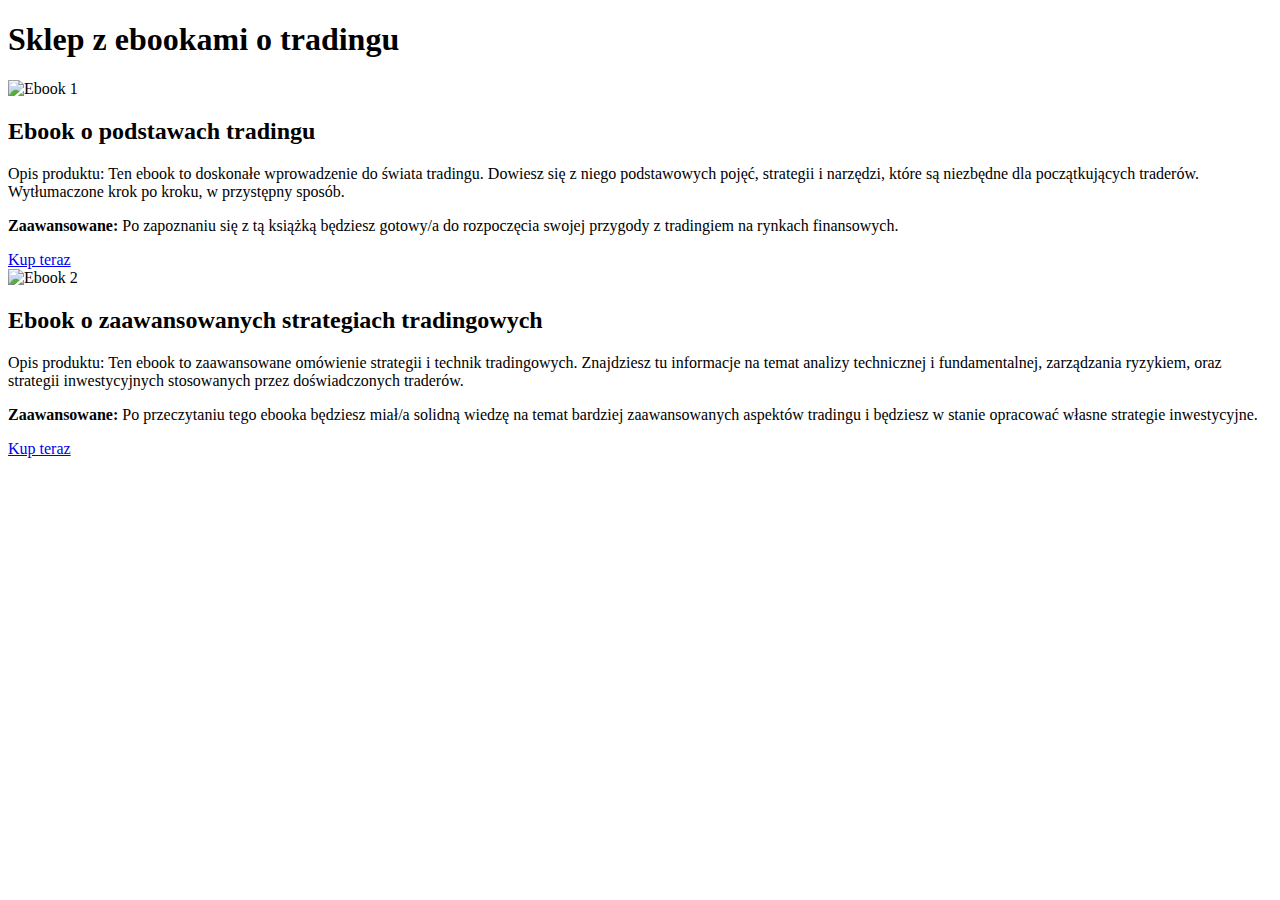
==== html.html @ 03e2ef76 "Update html.html" ====
<!DOCTYPE html>
<html lang="pl">
<head>
    <meta charset="UTF-8">
    <meta name="viewport" content="width=device-width, initial-scale=1.0">
    <title>Sklep z ebookami o tradingu</title>
    <link rel="stylesheet" href="styles.css">
</head>
<body>
    <header>
        <h1>Sklep z ebookami o tradingu</h1>
    </header>
    <div class="container">
        <div class="product">
            <img src="ebook1.jpg" alt="Ebook 1">
            <div>
                <h2>Ebook o podstawach tradingu</h2>
                <p>Opis produktu: Ten ebook to doskonałe wprowadzenie do świata tradingu. Dowiesz się z niego podstawowych pojęć, strategii i narzędzi, które są niezbędne dla początkujących traderów. Wytłumaczone krok po kroku, w przystępny sposób.</p>
                <p><strong>Zaawansowane:</strong> Po zapoznaniu się z tą książką będziesz gotowy/a do rozpoczęcia swojej przygody z tradingiem na rynkach finansowych.</p>
                <a href="platnosc.html" class="buy-btn">Kup teraz</a>
            </div>
        </div>
        <div class="product">
            <img src="ebook2.jpg" alt="Ebook 2">
            <div>
                <h2>Ebook o zaawansowanych strategiach tradingowych</h2>
                <p>Opis produktu: Ten ebook to zaawansowane omówienie strategii i technik tradingowych. Znajdziesz tu informacje na temat analizy technicznej i fundamentalnej, zarządzania ryzykiem, oraz strategii inwestycyjnych stosowanych przez doświadczonych traderów.</p>
                <p><strong>Zaawansowane:</strong> Po przeczytaniu tego ebooka będziesz miał/a solidną wiedzę na temat bardziej zaawansowanych aspektów tradingu i będziesz w stanie opracować własne strategie inwestycyjne.</p>
                <a href="platnosc.html" class="buy-btn">Kup teraz</a>
            </div>
        </div>
    </div>
</body>
</html>
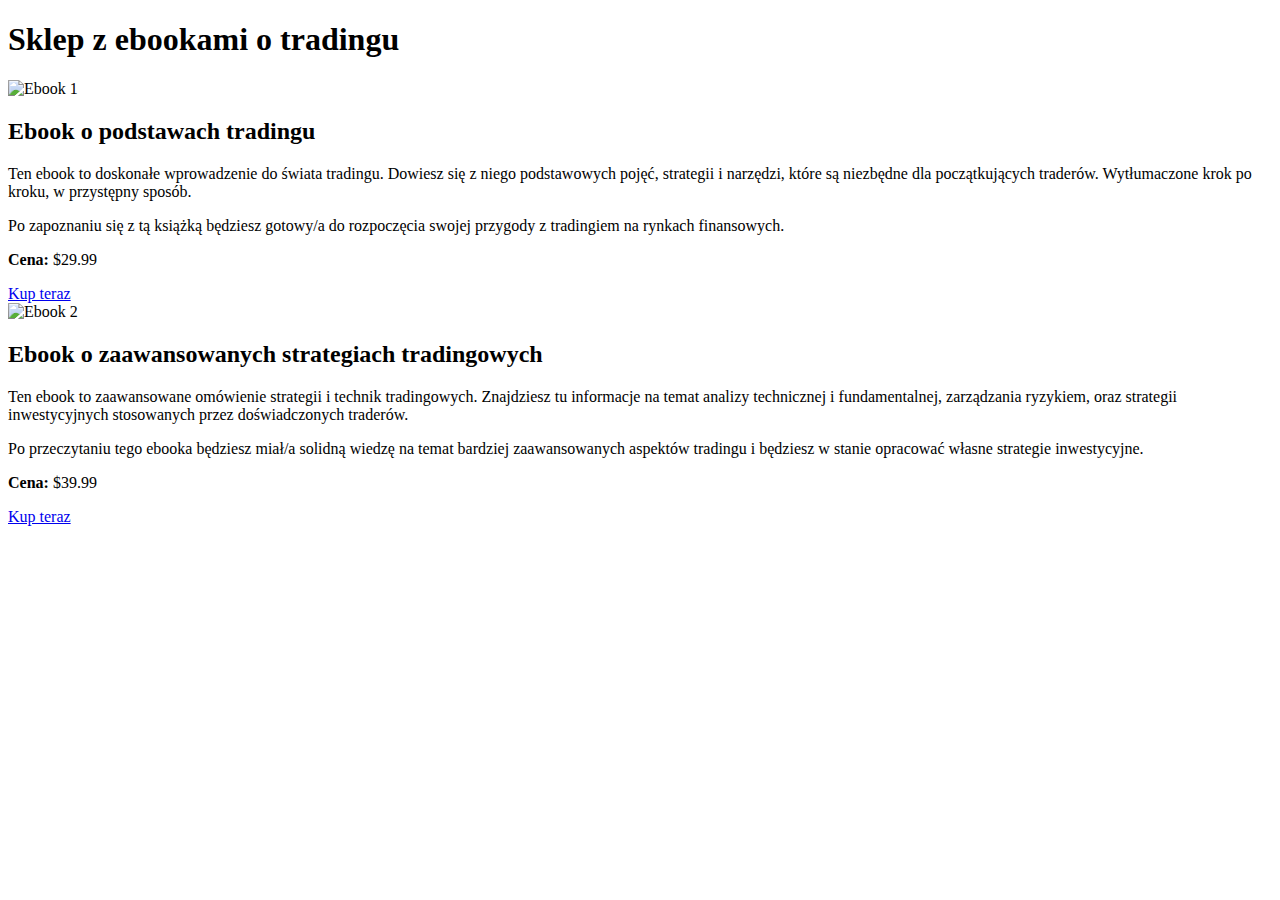
==== commit 104222ee: "Update html.html" ====
--- a/html.html
+++ b/html.html
@@ -15,8 +15,9 @@
             <img src="ebook1.jpg" alt="Ebook 1">
             <div>
                 <h2>Ebook o podstawach tradingu</h2>
-                <p>Opis produktu: Ten ebook to doskonałe wprowadzenie do świata tradingu. Dowiesz się z niego podstawowych pojęć, strategii i narzędzi, które są niezbędne dla początkujących traderów. Wytłumaczone krok po kroku, w przystępny sposób.</p>
-                <p><strong>Zaawansowane:</strong> Po zapoznaniu się z tą książką będziesz gotowy/a do rozpoczęcia swojej przygody z tradingiem na rynkach finansowych.</p>
+                <p>Ten ebook to doskonałe wprowadzenie do świata tradingu. Dowiesz się z niego podstawowych pojęć, strategii i narzędzi, które są niezbędne dla początkujących traderów. Wytłumaczone krok po kroku, w przystępny sposób.</p>
+                <p> Po zapoznaniu się z tą książką będziesz gotowy/a do rozpoczęcia swojej przygody z tradingiem na rynkach finansowych.</p>
+                <p><strong>Cena:</strong> $29.99</p>
                 <a href="platnosc.html" class="buy-btn">Kup teraz</a>
             </div>
         </div>
@@ -24,8 +25,9 @@
             <img src="ebook2.jpg" alt="Ebook 2">
             <div>
                 <h2>Ebook o zaawansowanych strategiach tradingowych</h2>
-                <p>Opis produktu: Ten ebook to zaawansowane omówienie strategii i technik tradingowych. Znajdziesz tu informacje na temat analizy technicznej i fundamentalnej, zarządzania ryzykiem, oraz strategii inwestycyjnych stosowanych przez doświadczonych traderów.</p>
-                <p><strong>Zaawansowane:</strong> Po przeczytaniu tego ebooka będziesz miał/a solidną wiedzę na temat bardziej zaawansowanych aspektów tradingu i będziesz w stanie opracować własne strategie inwestycyjne.</p>
+                <p>Ten ebook to zaawansowane omówienie strategii i technik tradingowych. Znajdziesz tu informacje na temat analizy technicznej i fundamentalnej, zarządzania ryzykiem, oraz strategii inwestycyjnych stosowanych przez doświadczonych traderów.</p>
+                <p> Po przeczytaniu tego ebooka będziesz miał/a solidną wiedzę na temat bardziej zaawansowanych aspektów tradingu i będziesz w stanie opracować własne strategie inwestycyjne.</p>
+                <p><strong>Cena:</strong> $39.99</p>
                 <a href="platnosc.html" class="buy-btn">Kup teraz</a>
             </div>
         </div>
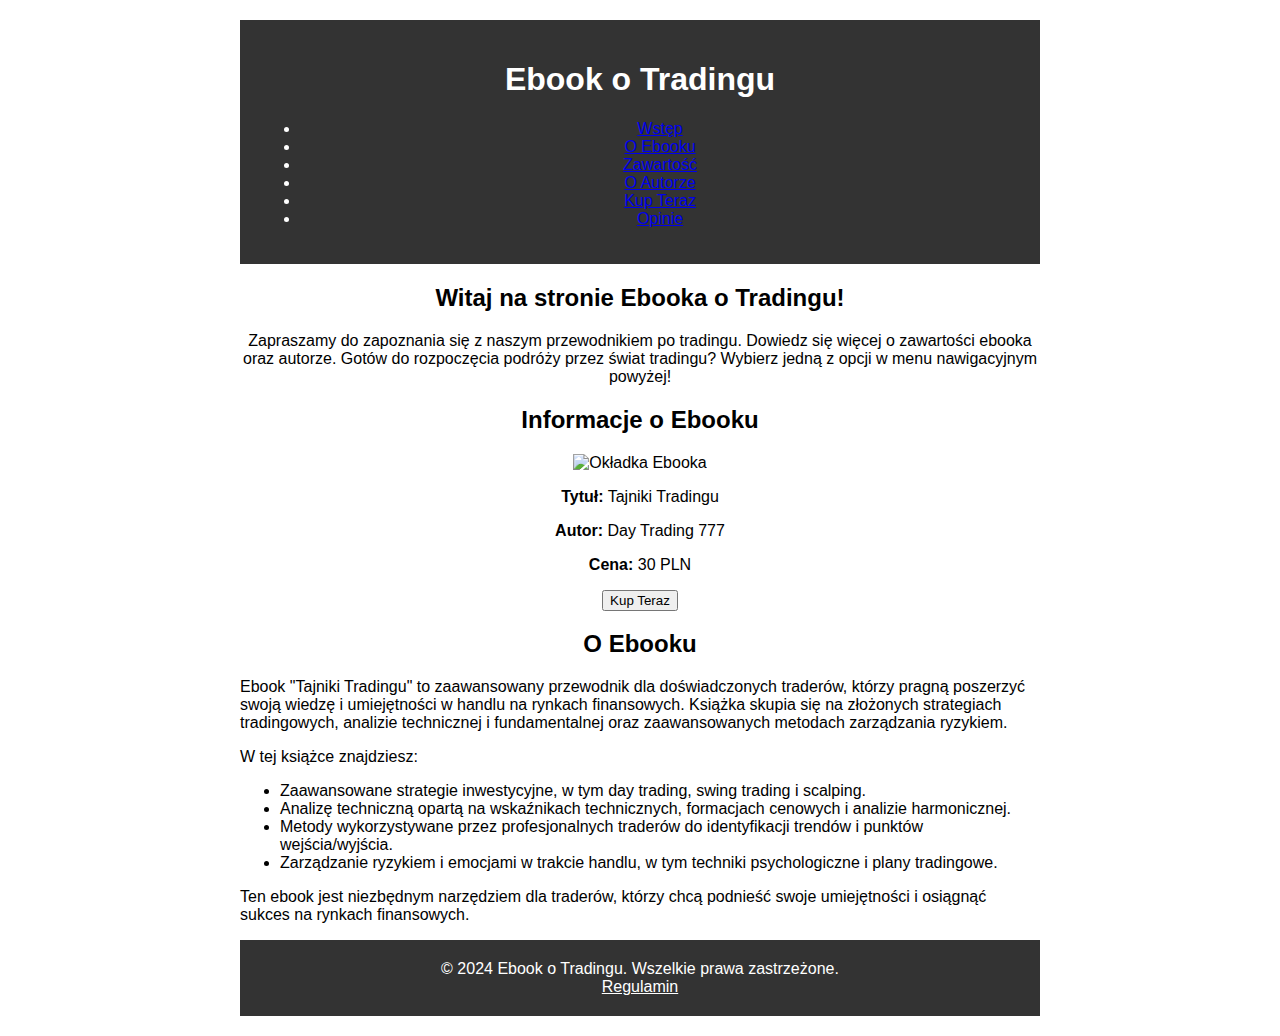
==== commit 2ef67f0c: "Update html.html" ====
--- a/html.html
+++ b/html.html
@@ -1,36 +1,178 @@
-<!DOCTYPE html>
-<html lang="pl">
-<head>
-    <meta charset="UTF-8">
-    <meta name="viewport" content="width=device-width, initial-scale=1.0">
-    <title>Sklep z ebookami o tradingu</title>
-    <link rel="stylesheet" href="styles.css">
-</head>
-<body>
-    <header>
-        <h1>Sklep z ebookami o tradingu</h1>
-    </header>
-    <div class="container">
-        <div class="product">
-            <img src="ebook1.jpg" alt="Ebook 1">
-            <div>
-                <h2>Ebook o podstawach tradingu</h2>
-                <p>Ten ebook to doskonałe wprowadzenie do świata tradingu. Dowiesz się z niego podstawowych pojęć, strategii i narzędzi, które są niezbędne dla początkujących traderów. Wytłumaczone krok po kroku, w przystępny sposób.</p>
-                <p> Po zapoznaniu się z tą książką będziesz gotowy/a do rozpoczęcia swojej przygody z tradingiem na rynkach finansowych.</p>
-                <p><strong>Cena:</strong> $29.99</p>
-                <a href="platnosc.html" class="buy-btn">Kup teraz</a>
-            </div>
-        </div>
-        <div class="product">
-            <img src="ebook2.jpg" alt="Ebook 2">
-            <div>
-                <h2>Ebook o zaawansowanych strategiach tradingowych</h2>
-                <p>Ten ebook to zaawansowane omówienie strategii i technik tradingowych. Znajdziesz tu informacje na temat analizy technicznej i fundamentalnej, zarządzania ryzykiem, oraz strategii inwestycyjnych stosowanych przez doświadczonych traderów.</p>
-                <p> Po przeczytaniu tego ebooka będziesz miał/a solidną wiedzę na temat bardziej zaawansowanych aspektów tradingu i będziesz w stanie opracować własne strategie inwestycyjne.</p>
-                <p><strong>Cena:</strong> $39.99</p>
-                <a href="platnosc.html" class="buy-btn">Kup teraz</a>
-            </div>
-        </div>
-    </div>
-</body>
-</html>
+
+
+
+
+<!DOCTYPE html>
+<html lang="en">
+<head>
+    <meta charset="UTF-8">
+    <meta name="viewport" content="width=device-width, initial-scale=1.0">
+    <title>Sprzedaż Ebooka o Tradingu</title>
+    <link rel="stylesheet" href="styles.css">
+</head>
+<body>
+    <div class="container">
+        <header>
+            <h1>Ebook o Tradingu</h1>
+            <nav>
+                <ul>
+                    <li><a href="#" onclick="toggleSection('powitanie')">Wstęp</a></li>
+                    <li><a href="#" onclick="toggleSection('ebook_info')">O Ebooku</a></li>
+                    <li><a href="#" onclick="toggleSection('zawartosc')">Zawartość</a></li>
+                    <li><a href="#" onclick="toggleSection('o_autorze')">O Autorze</a></li>
+                    <li><a href="#" onclick="toggleSection('kup_teraz')">Kup Teraz</a></li>
+                    <li><a href="#" onclick="toggleSection('opinie')">Opinie</a></li>
+                </ul>
+            </nav>
+        </header>
+
+
+        <section class="frame" id="opinie" style="display: none;">
+            <h2 style="text-align: center;">Opinie</h2>
+            <div class="opinie-container">
+                <div class="opinia">
+                    <div class="zdjecie-profilowe">
+                        <img class="profile-pic" src="pobrany plik.jpeg" alt="Profile Picture">
+                    </div>
+                    <div class="komentarz">
+                        <p class="gwiazdki">&#9733;&#9733;&#9733;&#9733;&#9733;</p>
+                        <p>Wracam tu po miesiącu od przeczytania poradnika i jestem poki co 100$ na + także polecam </p>
+                    </div>
+                </div>
+                <div class="opinia">
+                    <div class="zdjecie-profilowe">
+                        <img class="profile-pic" src="pobrany plik.jpeg" alt="Profile Picture">
+                    </div>
+                    <div class="komentarz">
+                        <p class="gwiazdki">&#9733;&#9733;&#9733;&#9733;&#9734;</p>
+                        <p>Jestem zadowolony z tego e-booka gorąco polecam.</p>
+                    </div>
+                </div>
+
+                <div class="opinia">
+                    <div class="zdjecie-profilowe">
+                        <img class="profile-pic" src="pobrany plik.jpeg" alt="Profile Picture">
+                    </div>
+                    <div class="komentarz">
+                        <p class="gwiazdki">&#9733;&#9733;&#9733;&#9733;&#9734;</p>
+                        <p>Godne polecenia</p>
+                    </div>
+                </div>
+
+                <div class="opinia">
+                    <div class="zdjecie-profilowe">
+                        <img class="profile-pic" src="pobrany plik.jpeg" alt="Profile Picture">
+                    </div>
+                    <div class="komentarz">
+                        <p class="gwiazdki">&#9733;&#9733;&#9733;&#9733;&#9733;</p>
+                        <p>Polecam</p>
+                    </div>
+                </div>
+
+                <div class="opinia">
+                    <div class="zdjecie-profilowe">
+                        <img class="profile-pic" src="pobrany plik.jpeg" alt="Profile Picture">
+                    </div>
+                    <div class="komentarz">
+                        <p class="gwiazdki">&#9733;&#9733;&#9733;&#9733;&#9733;</p>
+                        <p>++</p>
+                    </div>
+                </div>
+
+                <div class="opinia">
+                    <div class="zdjecie-profilowe">
+                        <img class="profile-pic" src="pobrany plik.jpeg" alt="Profile Picture">
+                    </div>
+                    <div class="komentarz">
+                        <p class="gwiazdki">&#9733;&#9733;&#9733;&#9733;&#9733;</p>
+                        <p>Wygląda ciekawie </p>
+                    </div>
+                </div>
+
+                <div class="opinia">
+                    <div class="zdjecie-profilowe">
+                        <img class="profile-pic" src="pobrany plik.jpeg" alt="Profile Picture">
+                    </div>
+                    <div class="komentarz">
+                        <p class="gwiazdki">&#9733;&#9733;&#9733;&#9733;&#9733;</p>
+                        <p>Dzięki temu juz wszystko rozumiem i teraz wydaje sie to łatwe</p>
+                    </div>
+                </div>
+
+                <div class="opinia">
+                    <div class="zdjecie-profilowe">
+                        <img class="profile-pic" src="pobrany plik.jpeg" alt="Profile Picture">
+                    </div>
+                    <div class="komentarz">
+                        <p class="gwiazdki">&#9733;&#9733;&#9733;&#9733;&#9733;</p>
+                        <p>Mąż zadowolony </p>
+                    </div>
+                </div>
+                <!-- Dodaj więcej opinii według potrzeb -->
+            </div>
+        </section>
+        
+
+        <section class="frame" id="powitanie" style="text-align: center;">
+            <h2>Witaj na stronie Ebooka o Tradingu!</h2>
+            <p>Zapraszamy do zapoznania się z naszym przewodnikiem po tradingu. Dowiedz się więcej o zawartości ebooka oraz autorze. Gotów do rozpoczęcia podróży przez świat tradingu? Wybierz jedną z opcji w menu nawigacyjnym powyżej!</p>
+        </section>
+
+
+        <section class="frame" id="kup_teraz" style="text-align: center;">
+            <h2>Informacje o Ebooku</h2>
+            <div class="ebook-details">
+                <div class="ebook-cover">
+                    <img src="ebook.jpg" alt="Okładka Ebooka">
+                </div>
+                <div class="ebook-info">
+                    <p><strong>Tytuł:</strong> Tajniki Tradingu</p>
+                    <p><strong>Autor:</strong> Day Trading 777</p>
+                    <p><strong class="price-frame price-animation">Cena:</strong> 30 PLN</p>
+                    <button onclick="window.location.href='https://twojastronaplatnosci.com';">Kup Teraz</button>
+                </div>
+            </div>
+        </section>
+
+        <section class="frame" id="ebook_info">
+            <h2 style="text-align: center;">O Ebooku</h2>
+            <p>Ebook "Tajniki Tradingu" to zaawansowany przewodnik dla doświadczonych traderów, którzy pragną poszerzyć swoją wiedzę i umiejętności w handlu na rynkach finansowych. Książka skupia się na złożonych strategiach tradingowych, analizie technicznej i fundamentalnej oraz zaawansowanych metodach zarządzania ryzykiem.</p>
+            <p>W tej książce znajdziesz:</p>
+            <ul>
+                <li>Zaawansowane strategie inwestycyjne, w tym day trading, swing trading i scalping.</li>
+                <li>Analizę techniczną opartą na wskaźnikach technicznych, formacjach cenowych i analizie harmonicznej.</li>
+                <li>Metody wykorzystywane przez profesjonalnych traderów do identyfikacji trendów i punktów wejścia/wyjścia.</li>
+                <li>Zarządzanie ryzykiem i emocjami w trakcie handlu, w tym techniki psychologiczne i plany tradingowe.</li>
+            </ul>
+            <p>Ten ebook jest niezbędnym narzędziem dla traderów, którzy chcą podnieść swoje umiejętności i osiągnąć sukces na rynkach finansowych.</p>
+        </section>
+
+        
+
+        <section class="frame" id="zawartosc" style="display: none;">
+            <h2 style="text-align: center;">Zawartość</h2>
+            <ul>
+                <li>Wprowadzenie do tradingu</li>
+                <li>Strategie tradingowe</li>
+                <li>Analiza techniczna i fundamentalna</li>
+                <li>Ryzyko i zarządzanie kapitałem</li>
+            </ul>
+        </section>
+
+        <section class="frame" id="o_autorze" style="display: none;" style="text-align: center;">
+            <h2 style="text-align: center;">O Autorze</h2>
+            <p>XYZ jest doświadczonym traderem, który ma wieloletnie doświadczenie na rynkach finansowych. </p>
+                <p>XYZ jest doświadczonym traderem oraz ekspertem w dziedzinie rynków finansowych. Posiada wieloletnie doświadczenie w handlu akcjami, walutami, surowcami i kryptowalutami. Jest autorem kilku bestsellerowych książek o tradingu, które pomogły tysiącom osób osiągnąć sukces na giełdzie.</p>
+        <p>XYZ jest również wykładowcą na prestiżowych konferencjach i szkoleniach z zakresu tradingu. Jego wiedza i doświadczenie są doceniane przez społeczność inwestycyjną, a jego praktyczne podejście do tematu sprawia, że jego materiały są łatwo przyswajalne dla każdego.</p>
+        <p>Zapoznaj się z najnowszym ebookiem XYZ i poszerz swoją wiedzę na temat tradingu!</p>
+        </section>
+
+        <footer>
+            <p>&copy; 2024 Ebook o Tradingu. Wszelkie prawa zastrzeżone.</p>
+            <p><a href="regulamin.html" target="_blank" style="color: white;">Regulamin</a></p>
+        </footer>
+    </div>
+
+    <script src="script.js"></script>
+</body>
+</html>
--- a/styles.css
+++ b/styles.css
@@ -0,0 +1,76 @@
+
+body {
+    font-family: Arial, sans-serif;
+    margin: 0;
+    padding: 0;
+}
+header {
+    background-color: #333;
+    color: #fff;
+    padding: 20px;
+    text-align: center;
+}
+.container {
+    max-width: 800px;
+    margin: 20px auto;
+    padding: 0 20px;
+}
+.product {
+    margin-bottom: 40px;
+    border-bottom: 1px solid #ccc;
+    padding-bottom: 20px;
+    overflow: auto;
+}
+.product img {
+    float: left;
+    margin-right: 20px;
+    max-width: 150px;
+    height: auto;
+}
+.product h2 {
+    margin-top: 0;
+}
+.buy-btn {
+    background-color: #4CAF50;
+    color: white;
+    padding: 12px 20px;
+    border: none;
+    border-radius: 4px;
+    cursor: pointer;
+    float: right;
+    text-decoration: none;
+}
+.buy-btn:hover {
+    background-color: #45a049;
+}
+
+footer {
+    background-color: #333;
+    color: #fff;
+    padding: 20px 0;
+    text-align: center;
+}
+
+footer p {
+    margin: 0;
+}
+
+footer ul {
+    list-style-type: none;
+    padding: 0;
+}
+
+footer ul li {
+    display: inline;
+    margin-right: 10px;
+}
+
+footer ul li a {
+    color: #fff;
+    text-decoration: none;
+}
+
+footer ul li a:hover {
+    text-decoration: underline;
+}
+
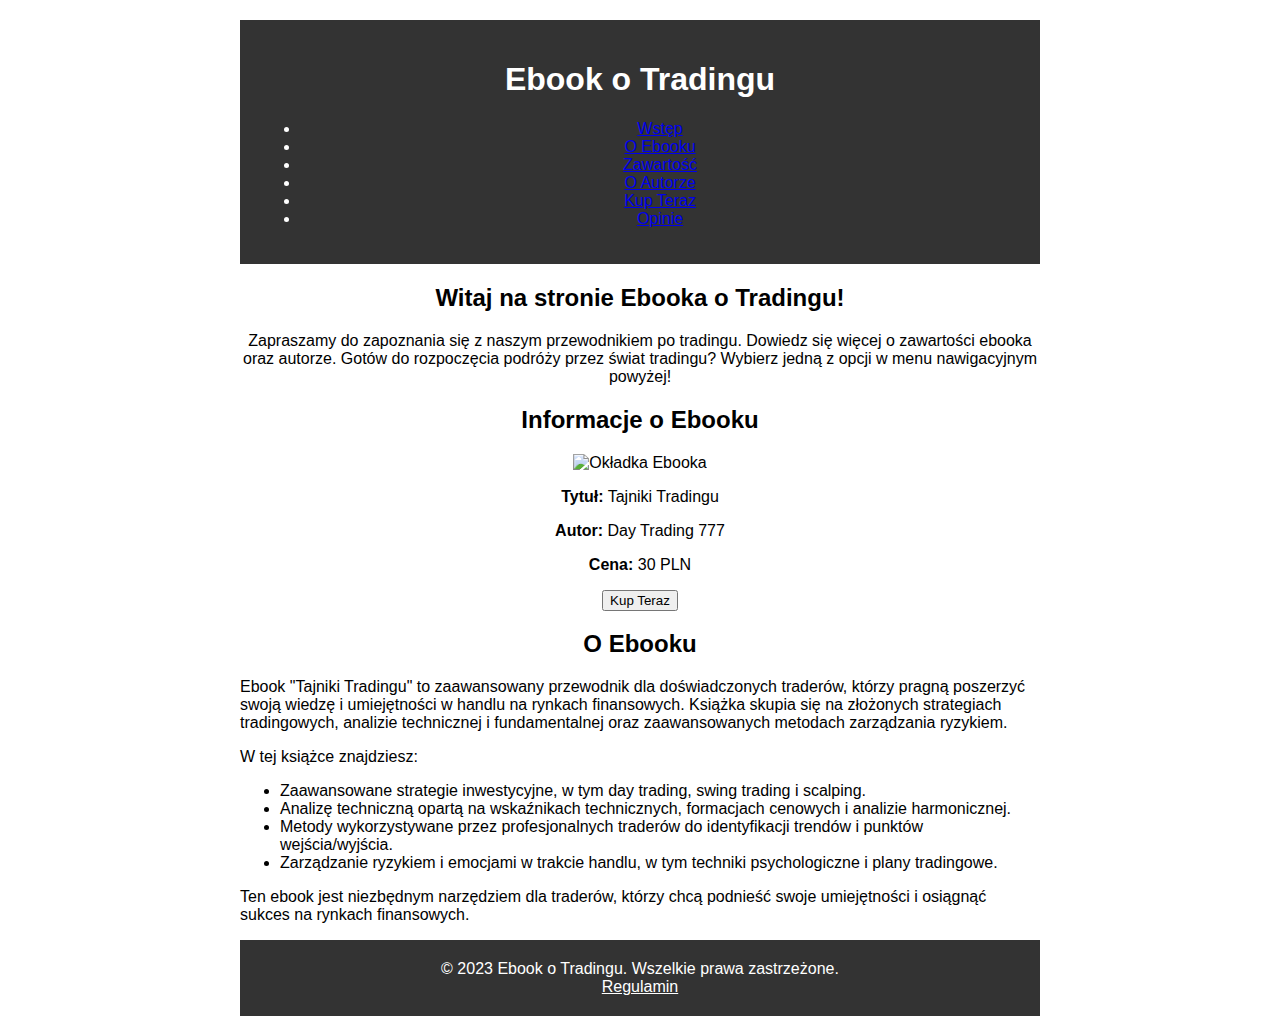
==== commit 57692628: "Update html.html" ====
--- a/html.html
+++ b/html.html
@@ -129,7 +129,7 @@
                     <p><strong>Tytuł:</strong> Tajniki Tradingu</p>
                     <p><strong>Autor:</strong> Day Trading 777</p>
                     <p><strong class="price-frame price-animation">Cena:</strong> 30 PLN</p>
-                    <button onclick="window.location.href='https://twojastronaplatnosci.com';">Kup Teraz</button>
+                    <button onclick="window.location.href='https://www.paypal.com/donate/?hosted_button_id=4PNN4NZWD2K4U';">Kup Teraz</button>
                 </div>
             </div>
         </section>
@@ -168,11 +168,27 @@
         </section>
 
         <footer>
-            <p>&copy; 2024 Ebook o Tradingu. Wszelkie prawa zastrzeżone.</p>
+            <p>&copy; 2023 Ebook o Tradingu. Wszelkie prawa zastrzeżone.</p>
             <p><a href="regulamin.html" target="_blank" style="color: white;">Regulamin</a></p>
         </footer>
     </div>
 
     <script src="script.js"></script>
+    <script>
+        function translateTo(language) {
+            // Sprawdź, czy przeglądarka obsługuje tłumaczenie
+            if ('translate' in navigator) {
+                navigator.translate([{ from: 'auto', to: language }])
+                    .then(translation => {
+                        document.body.innerHTML = translation;
+                    })
+                    .catch(error => {
+                        console.error('Błąd tłumaczenia:', error);
+                    });
+            } else {
+                console.warn('Przeglądarka nie obsługuje tłumaczenia.');
+            }
+        }
+    </script>
 </body>
 </html>
